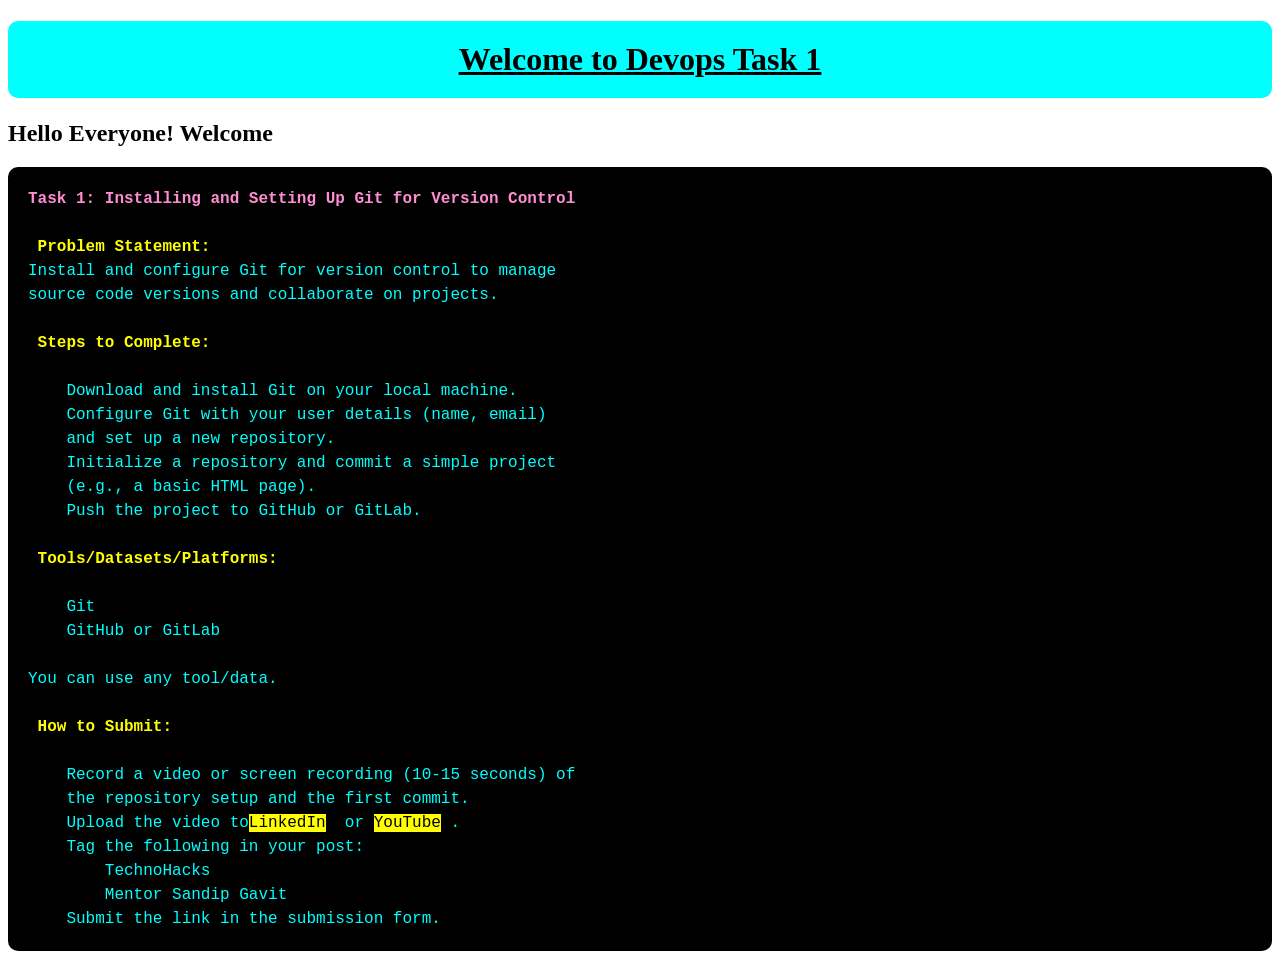
==== demo.html @ 2abcde04 "modified demo.html" ====
<!DOCTYPE html>
<html lang="en">
<head>
    <meta charset="UTF-8">
    <meta name="viewport" content="width=device-width, initial-scale=1.0">
    <title>Sample HTML Page</title>
    <link rel="stylesheet" href="demo.css">
</head>
<body>
    <h1><u>Welcome to Devops Task 1</u></h1>
    <h2>Hello Everyone! Welcome</h2>
    <pre><strong>Task 1: Installing and Setting Up Git for Version Control</strong>

<b> Problem Statement:</b>
Install and configure Git for version control to manage 
source code versions and collaborate on projects.

<b> Steps to Complete:</b>

    Download and install Git on your local machine.
    Configure Git with your user details (name, email) 
    and set up a new repository.
    Initialize a repository and commit a simple project 
    (e.g., a basic HTML page).
    Push the project to GitHub or GitLab.

<b> Tools/Datasets/Platforms:</b>

    Git
    GitHub or GitLab

You can use any tool/data.

<b> How to Submit:</b>

    Record a video or screen recording (10-15 seconds) of 
    the repository setup and the first commit.
    Upload the video to<mark>LinkedIn</mark>  or <mark>YouTube</mark> .
    Tag the following in your post:
        TechnoHacks
        Mentor Sandip Gavit
    Submit the link in the submission form.
</pre>
</body>
</html>
---- demo.css ----
h1{
    background-color: aqua;
    color: black;
    padding: 20px;
    text-align: center;
    border-radius: 10px;
}
pre{
    font-size: 16px;
    line-height: 1.5;
    color:aqua;
    background-color: black;
    padding: 20px;
    border-radius: 10px;
}
b{
    color: yellow;
}
strong{
    color: rgb(254, 141, 209);
}
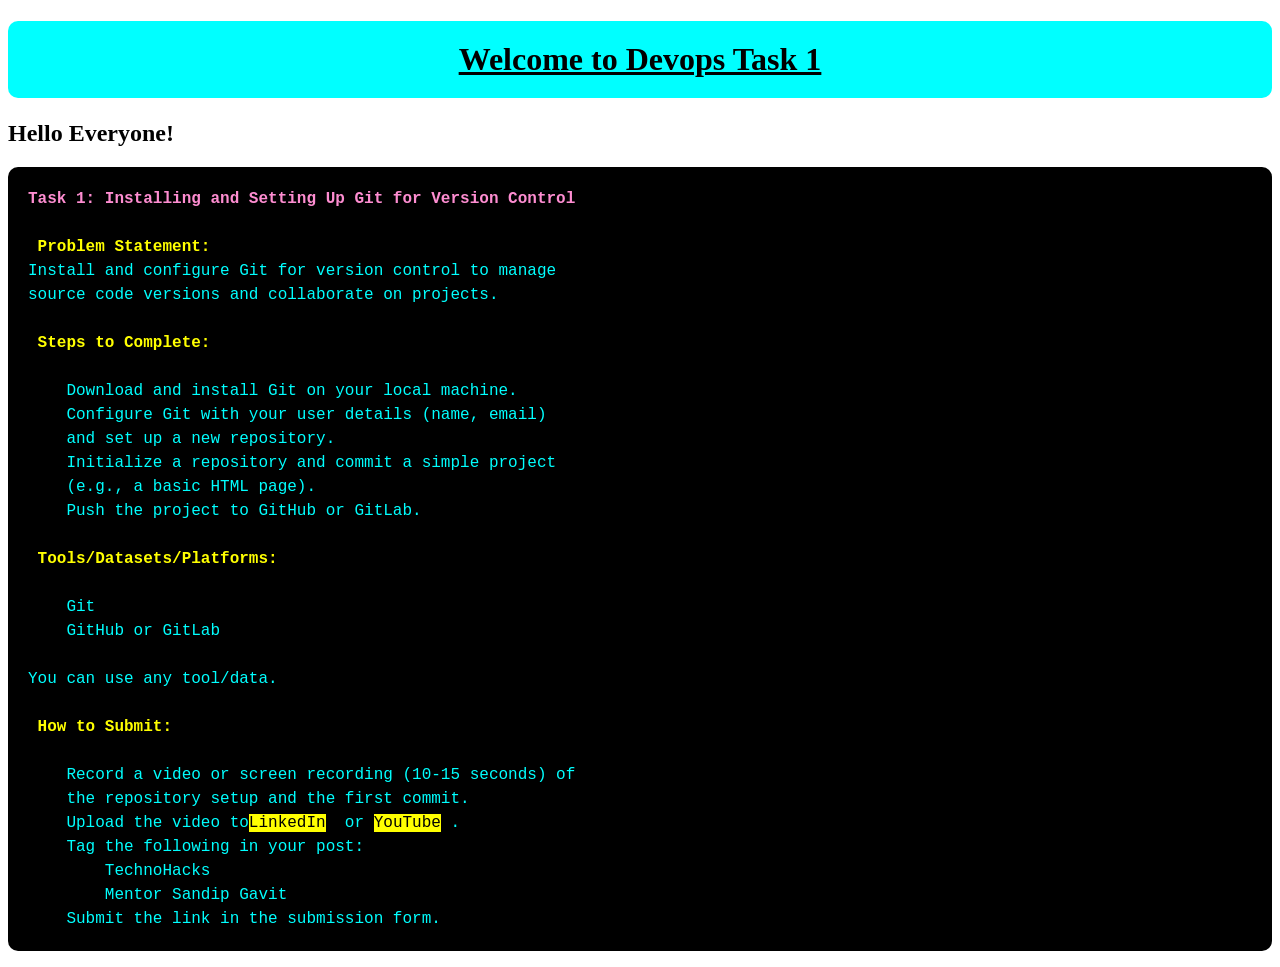
==== commit 8dad42d0: "modified demo.html" ====
--- a/demo.html
+++ b/demo.html
@@ -8,7 +8,7 @@
 </head>
 <body>
     <h1><u>Welcome to Devops Task 1</u></h1>
-    <h2>Hello Everyone! Welcome</h2>
+    <h2>Hello Everyone! </h2>
     <pre><strong>Task 1: Installing and Setting Up Git for Version Control</strong>
 
 <b> Problem Statement:</b>
